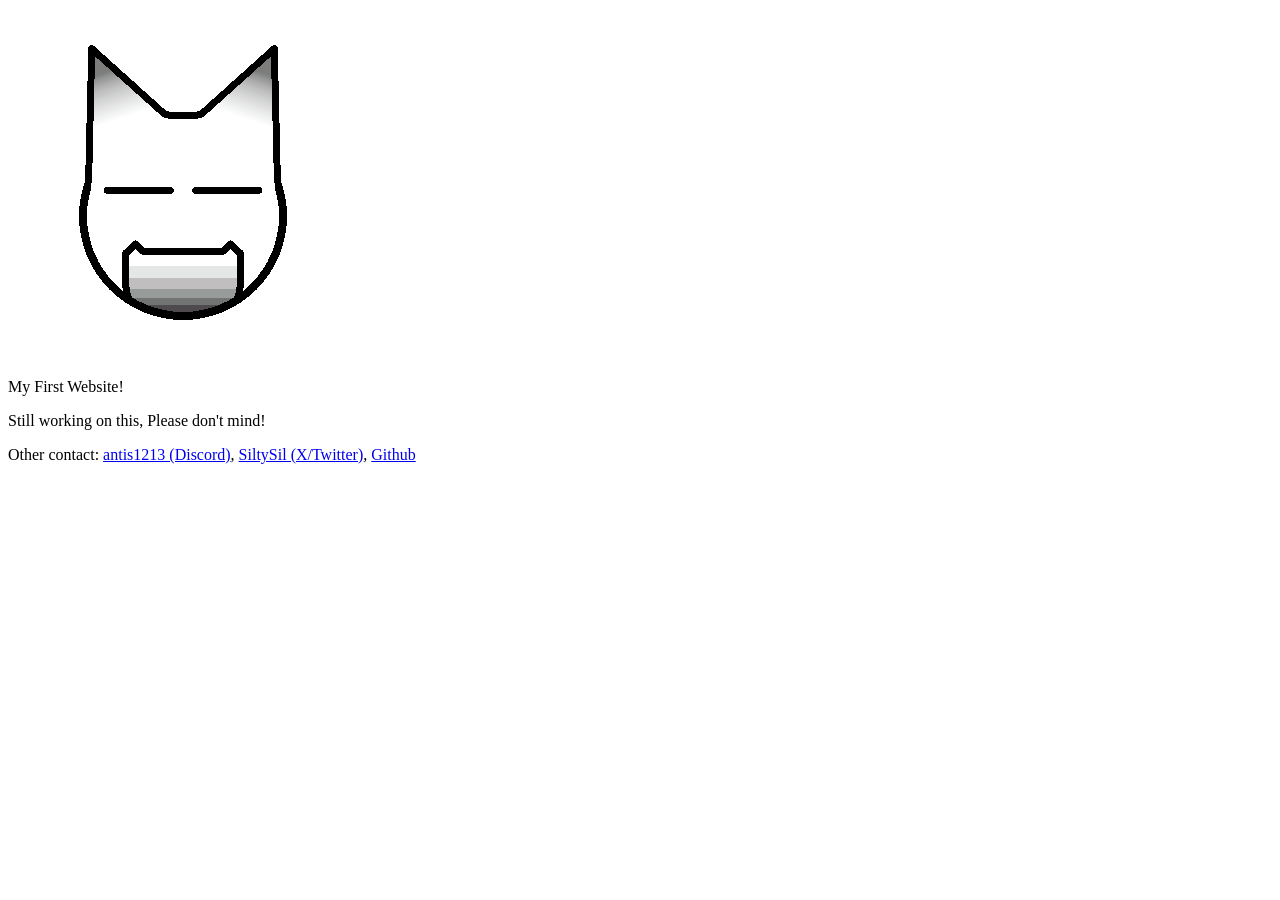
==== contact/index.html @ 649b2564 "Add contact page with basic structure and links" ====
<!DOCTYPE html>
<html>
<Header>
    <meta charset="UTF-8">
    <meta name="viewport" content="width=device-width, initial-scale=1.0">

    <link rel="stylesheet" href="index.css">

    <title>Send me a message!</title>
</Header>
  <body>
    <div id="top">
        <img src="../images/random oc.png" alt="Website icon" id="titleIcon">
        <p>My First Website!</p>
    </div>
    
    <div id="main">
      <p>Still working on this, Please don't mind!</p>
    </div>
    
    <div id="bottom">
        <p>Other contact: <a href="https://discord.com/users/1342508333332172936" target="_blank">antis1213 (Discord)</a>, <a href="https://x.com/SiltySil" target="_blank">SiltySil (X/Twitter)</a>, <a href="https://github.com/siltreza-code" target="_blank">Github</a></p>
    </div>
  </body>
</html>
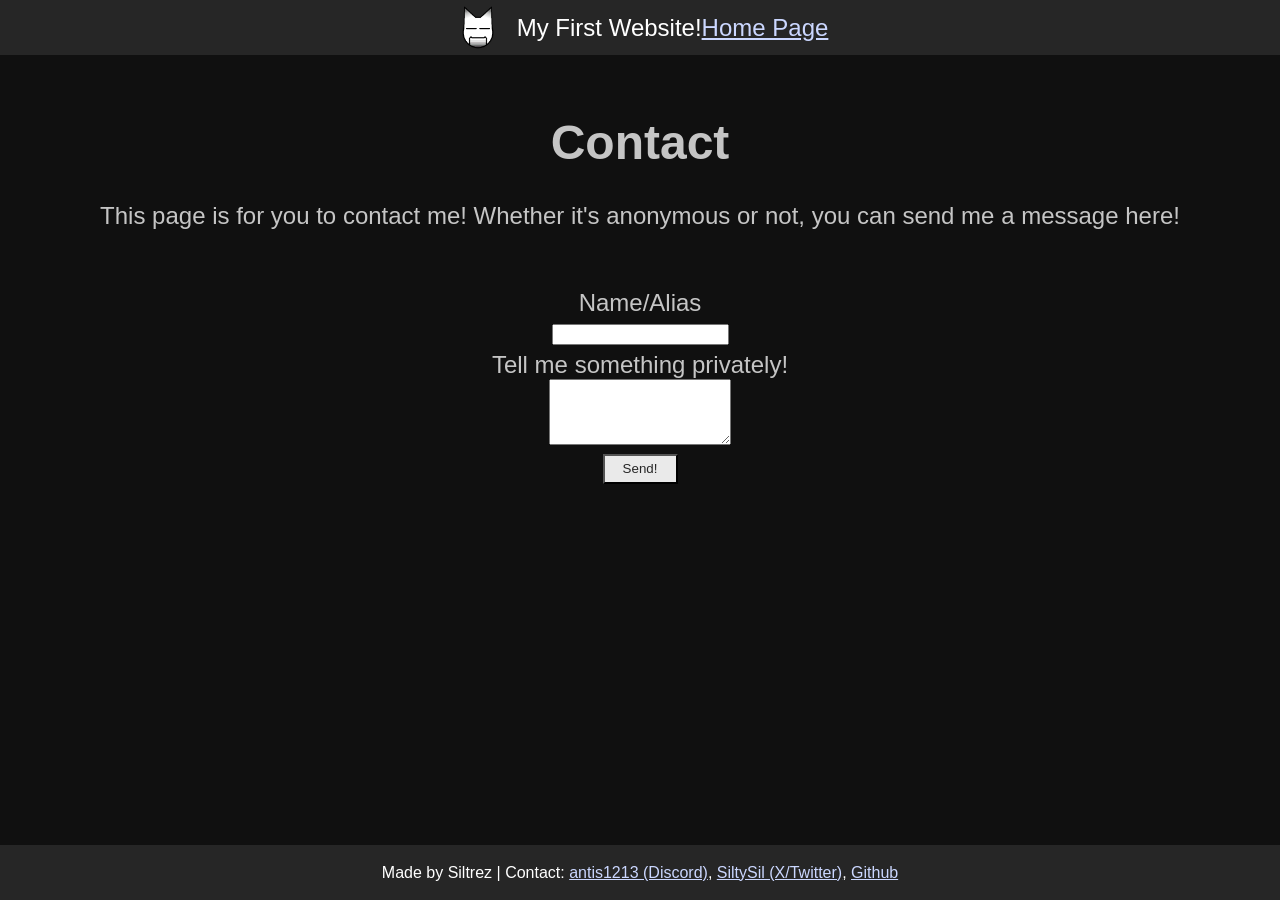
==== commit 1eefe9e0: "updated contact form and some small additions" ====
--- a/contact/index.html
+++ b/contact/index.html
@@ -1,25 +1,36 @@
 <!DOCTYPE html>
 <html>
-<Header>
+<head>
     <meta charset="UTF-8">
     <meta name="viewport" content="width=device-width, initial-scale=1.0">
 
     <link rel="stylesheet" href="index.css">
+    <title>Ask me Anything!</title>
+</head>
 
-    <title>Send me a message!</title>
-</Header>
-  <body>
+<body>
     <div id="top">
         <img src="../images/random oc.png" alt="Website icon" id="titleIcon">
         <p>My First Website!</p>
+        <a href=".."><p>Home Page</p></a>
     </div>
-    
     <div id="main">
-      <p>Still working on this, Please don't mind!</p>
+        <br>
+        <h1 id="pageTitle">Contact</h1>
+        <p>This page is for you to contact me! Whether it's anonymous or not, you can send me a message here!</p>
+        <br>
+        <form id="contactForm">
+            <label>Name/Alias<br></label>
+            <input id="nameInput"><br>
+            <label>Tell me something privately!<br></label>
+            <textarea cols="20" rows="4" id="textInput"></textarea>
+            <br>
+            <button id="sendButton" type="button">Send!</button>
+        </form>
     </div>
-    
     <div id="bottom">
-        <p>Other contact: <a href="https://discord.com/users/1342508333332172936" target="_blank">antis1213 (Discord)</a>, <a href="https://x.com/SiltySil" target="_blank">SiltySil (X/Twitter)</a>, <a href="https://github.com/siltreza-code" target="_blank">Github</a></p>
+        <p>Made by Siltrez | Contact: <a href="https://discord.com/users/1342508333332172936" target="_blank">antis1213 (Discord)</a>, <a href="https://x.com/SiltySil" target="_blank">SiltySil (X/Twitter)</a>, <a href="https://github.com/siltreza-code" target="_blank">Github</a></p>
     </div>
-  </body>
-</html>
+<script src="index.js"></script>
+</body>
+</html>
--- a/contact/index.css
+++ b/contact/index.css
@@ -0,0 +1,97 @@
+html {
+    margin: 0;
+    padding: 0;
+    height: 100%;
+    width: 100%;
+    text-align: center;
+    background-color: #101010;
+}
+
+body {
+    margin: 0;
+    padding: 0;
+
+    font-family: 'Lucida Sans', 'Lucida Sans Regular', 'Lucida Grande', 'Lucida Sans Unicode', Geneva, Verdana, sans-serif;
+}
+
+#top {
+    display: flex;
+    position: fixed;
+    background-color: #262626;
+    color: white;
+    z-index: 1000;
+
+    top: 0;
+    left: 0;
+    width: 100%;
+    height: 55px;
+
+    align-items: center;
+    justify-content: center;
+    font-size: 24px;
+}
+
+#titleIcon {
+    height: 95%;
+    width: auto;
+    margin-right: 1%;
+}
+
+#main {
+    margin-top: 55px;
+    margin-bottom: 55px;
+    left: 0;
+    width: 100%;
+
+    font-size: 24px;
+    color: #c5c5c5;
+}
+
+#contactForm {
+    color: #c5c5c5;
+}
+form, input, label {
+    margin-top: 0.5%;
+    margin-bottom: 0.5%;
+}
+
+button {
+    background-color: #eaeaea;
+    color: #262626;
+    margin-bottom: 2%;
+
+    width: 75px;
+    height: 30px;
+}
+
+#bottom {
+    display: flex;
+    position: fixed;
+    background-color: #262626;
+    color: white;
+    z-index: 1000;
+
+    bottom: 0;
+    left: 0;
+    width: 100%;
+    height: 55px;
+
+    align-items: center;
+    justify-content: center;
+    font-size: 16px;
+}
+
+#spacer {
+    margin-top: 1.5%;
+    margin-bottom: 1.5%;
+}
+
+#largeSpacer {
+    margin-top: 9%;
+    margin-bottom: 9%;
+    opacity: 0%;
+}
+
+a {
+    color: rgb(203, 215, 255);
+}
